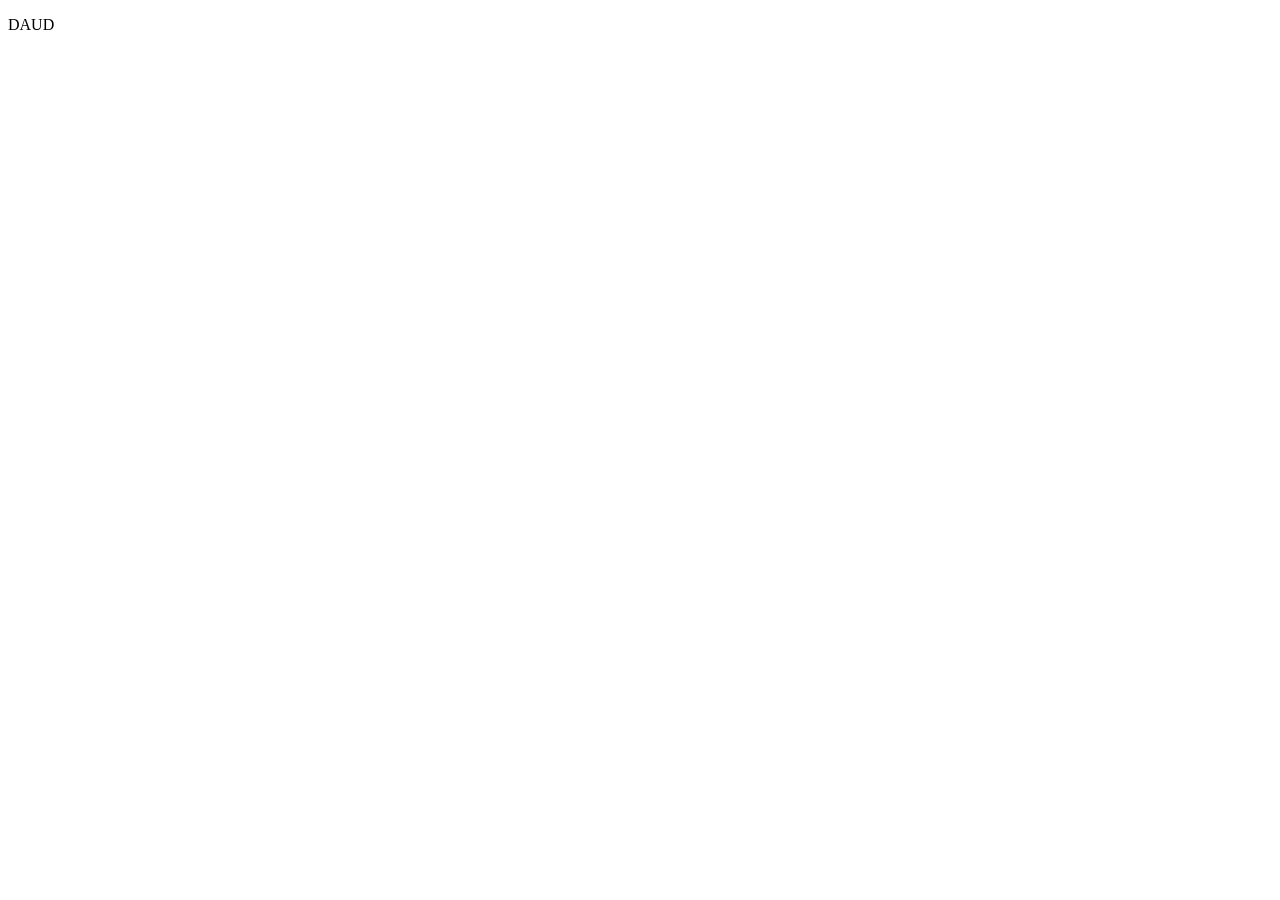
==== index.html @ 70abbcad "p DAUD" ====
<!DOCTYPE html>
<html lang="en">
<head>
    <meta charset="UTF-8">
    <meta name="viewport" content="width=device-width, initial-scale=1.0">
    <title>Document</title>
</head>
<body>
    <p>DAUD</p>
</body>
</html>
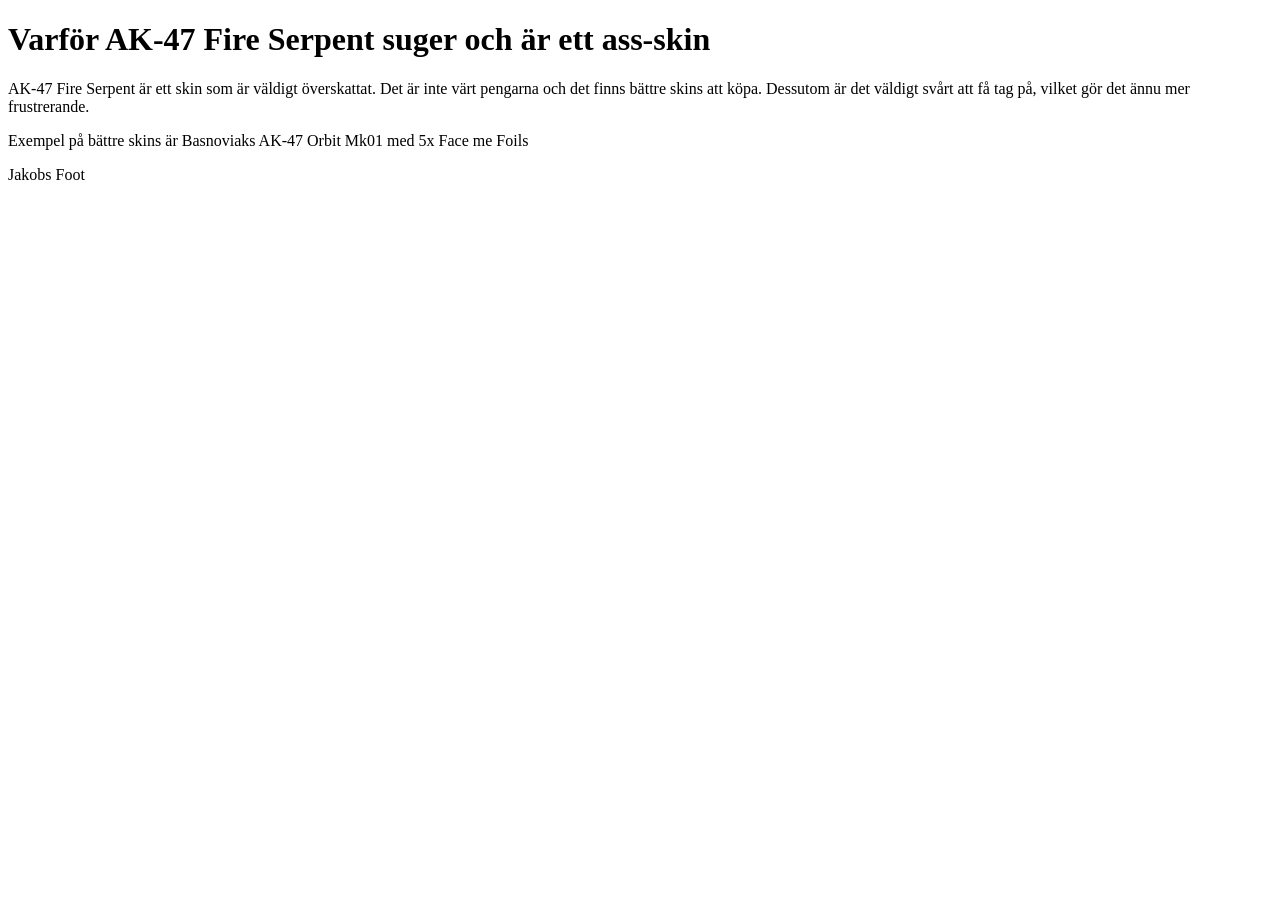
==== commit 9e6a6c7a: "index push" ====
--- a/index.html
+++ b/index.html
@@ -6,6 +6,13 @@
     <title>Document</title>
 </head>
 <body>
-    <p>DAUD</p>
+    <h1>Varför AK-47 Fire Serpent suger och är ett ass-skin</h1>
+    <div>
+        <p>AK-47 Fire Serpent är ett skin som är väldigt överskattat. Det är inte värt pengarna och det finns bättre skins att köpa. Dessutom är det väldigt svårt att få tag på, vilket gör det ännu mer frustrerande.</p>
+        <p>Exempel på bättre skins är Basnoviaks AK-47 Orbit Mk01 med 5x Face me Foils</p>
+    </div>
+    <footer>
+        <p>Jakobs Foot</p>
+    </footer>
 </body>
 </html>
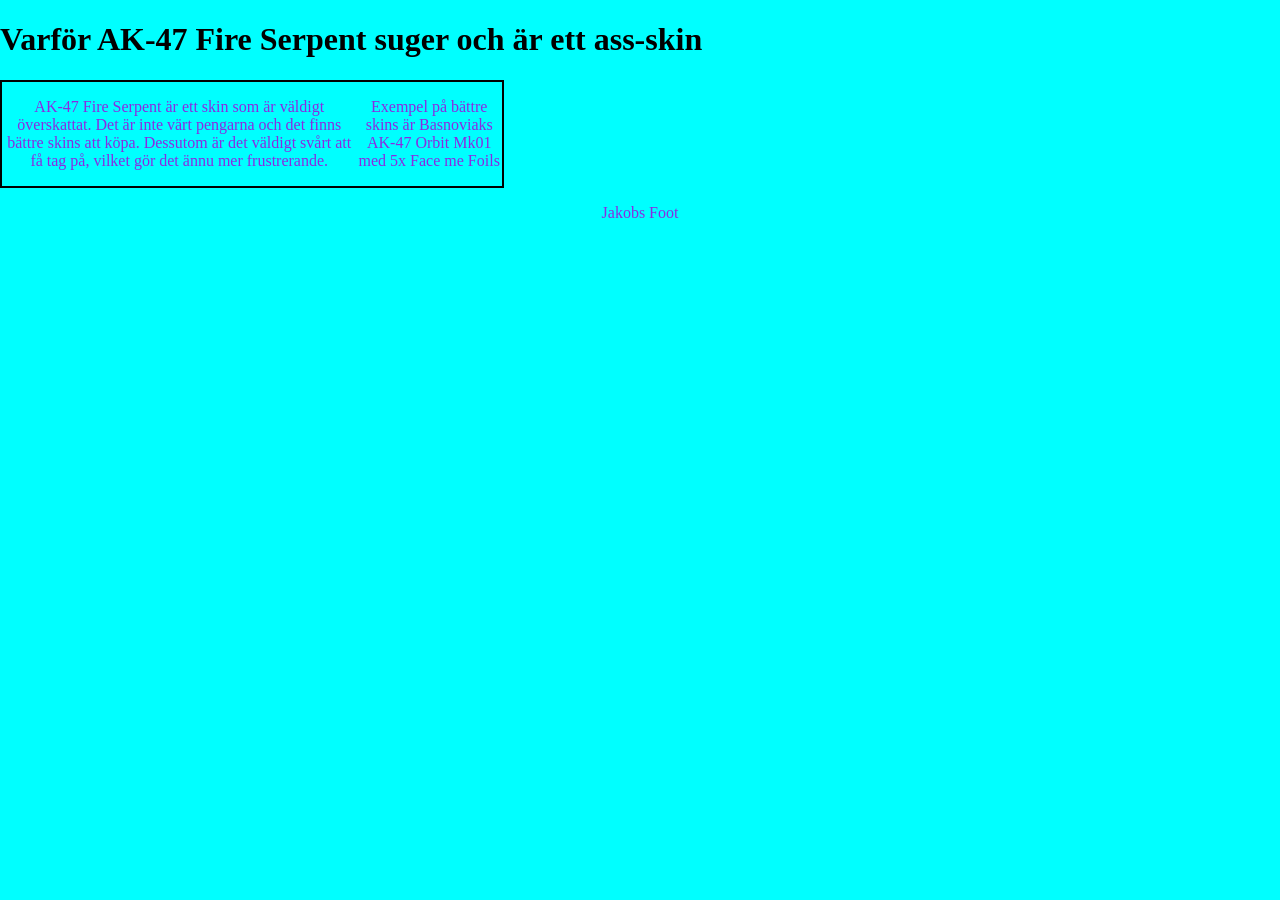
==== commit 6da3b6f9: "fixat allt" ====
--- a/index.html
+++ b/index.html
@@ -4,6 +4,7 @@
     <meta charset="UTF-8">
     <meta name="viewport" content="width=device-width, initial-scale=1.0">
     <title>Document</title>
+    <link rel="stylesheet" href="styling.css">
 </head>
 <body>
     <h1>Varför AK-47 Fire Serpent suger och är ett ass-skin</h1>
--- a/styling.css
+++ b/styling.css
@@ -0,0 +1,17 @@
+body{
+    background-color: aqua;
+    margin: 0;
+}
+div{
+    display: flex;
+    justify-content: center;
+    align-items: center;
+    border: solid black 2px;
+    width: 500px;
+}
+
+p{
+    font-size: 1rem;
+    color: blueviolet;
+    text-align: center;
+}
